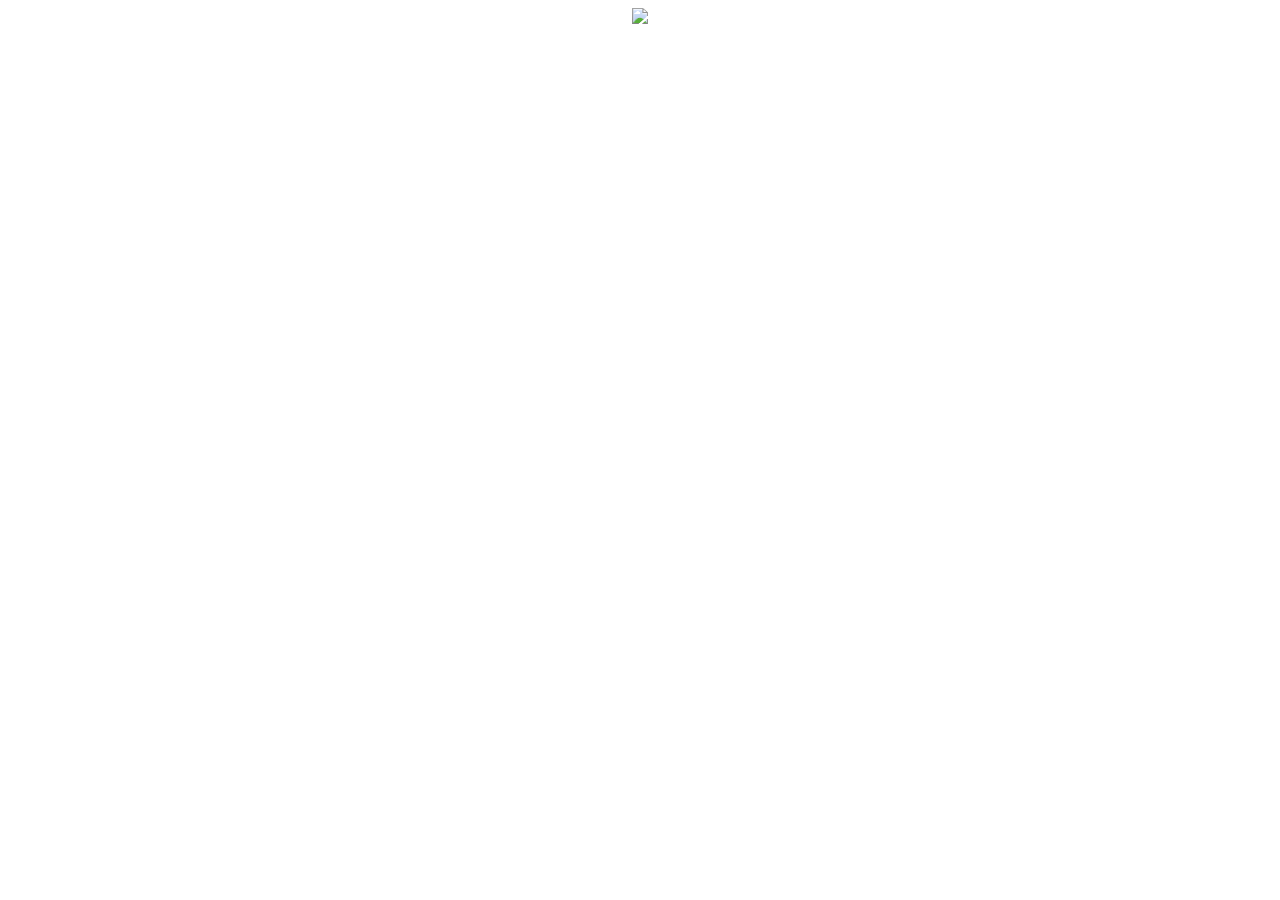
==== 404/index.html @ 69b8a9fc "Create index.html" ====
<!DOCTYPE html>  
<html>  
    <head>
        <title>404页面未找到</title>
        <meta http-equiv="content-type" content="text/html; charset=UTF-8">
    </head>
    <body align="center">
		<img src="http://1.mhmxj.applinzi.com/404/404.jpg" />
    </body>  
</html>
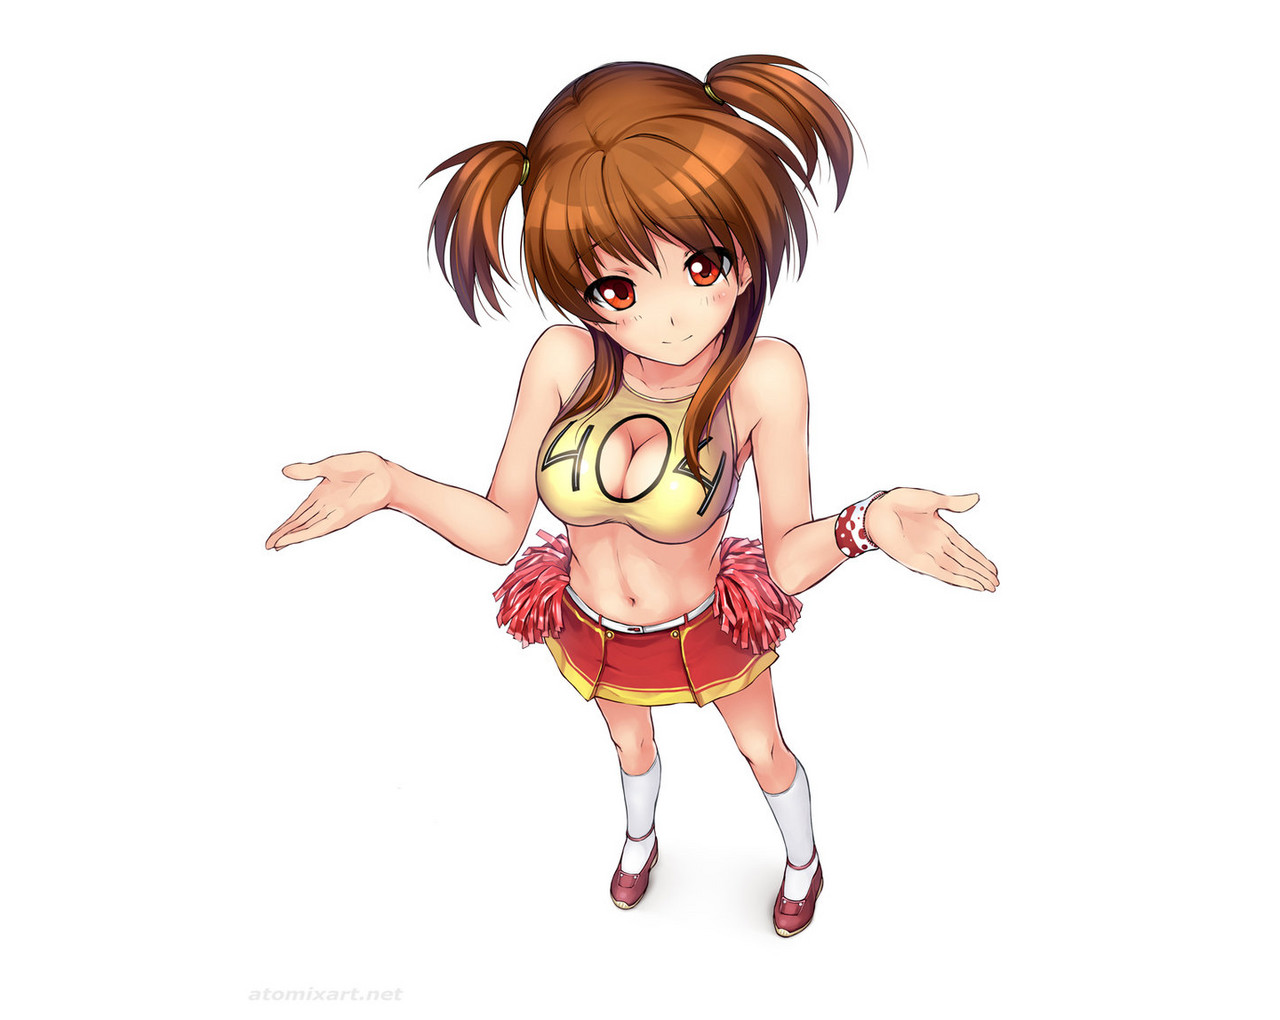
==== commit 4eb51f79: "Update index.html" ====
--- a/404/index.html
+++ b/404/index.html
@@ -5,6 +5,6 @@
         <meta http-equiv="content-type" content="text/html; charset=UTF-8">
     </head>
     <body align="center">
-		<img src="http://1.mhmxj.applinzi.com/404/404.jpg" />
+		<img src="404.jpg" />
     </body>  
 </html>
